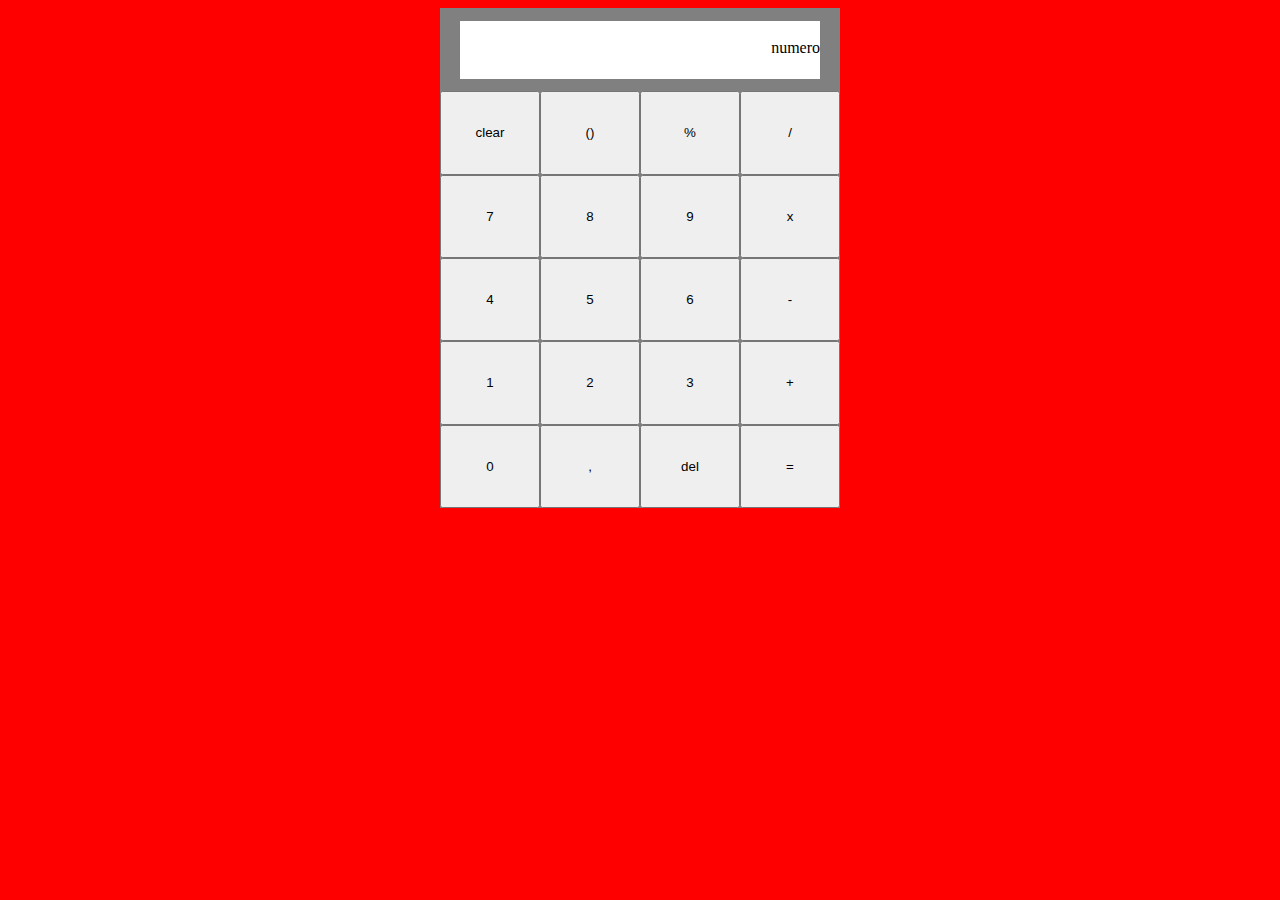
==== Projects/calculator-project/index.html @ e2b15370 "implementacao da base do html-css" ====
<!DOCTYPE html>
<html lang="pt-br">
    <head>
        <meta charset="UTF-8">
        <meta http-equiv="X-UA-Compatible" content="IE=edge">
        <meta name="viewport" content="width=device-width, initial-scale=1.0">
        <title>Calculator by @kalupx</title>

        <link rel="stylesheet" type="text/css" href="styles/general.css">
        <script src="JavaScript/generalJs.js"></script>
    </head>
    <body>
        <div class="calculator-container">
            <div class="display">
                <div class="display-number">numero</div>
            </div>
            <div class="numbers">
                <div class="button-row">
                    <button>clear</button>
                    <button>()</button>
                    <button>%</button>
                    <button>/</button>
                </div>
                <div class="button-row">
                    <button>7</button>
                    <button>8</button>
                    <button>9</button>
                    <button>x</button>
                </div>
                <div class="button-row">
                    <button>4</button>
                    <button>5</button>
                    <button>6</button>
                    <button>-</button>
                </div>
                <div class="button-row">
                    <button>1</button>
                    <button>2</button>
                    <button>3</button>
                    <button>+</button>
                </div>
                <div class="button-row">
                    <button>0</button>
                    <button>,</button>
                    <button>del</button>
                    <button>=</button>
                </div>
            </div>
        </div>
    </body>
</html>
---- Projects/calculator-project/styles/general.css ----
body{
    background-color: red;
    display: flex;
    justify-content: space-around;
    align-items: center;
}

.calculator-container{
    display: flex;
    flex-direction: column;
    height: 500px;
    width: 400px;
}
/*display
**************************************/
.display{
    display: flex;
    align-items: center;
    justify-content: space-around;
    background-color: gray;
    height: 100px;
}
.display-number{
    width: 90%;
    height: 70%;
    background-color: white;
    text-align: end;
    box-sizing: border-box;
    padding-top: 18px;
}
/*teclado
***************************************/
.numbers{
    background-color: green;
    width: 100%;
    height: 100%;
    display: flex;
    flex-direction: column;
    justify-content: space-around;
    align-items: center;
}

.button-row{
    background-color: grey;
    display: flex;
    flex-direction: row;
    justify-content: space-between;
    width: 100%;
    height: 20%;
}
.button-row button{
    width: 25%;
}
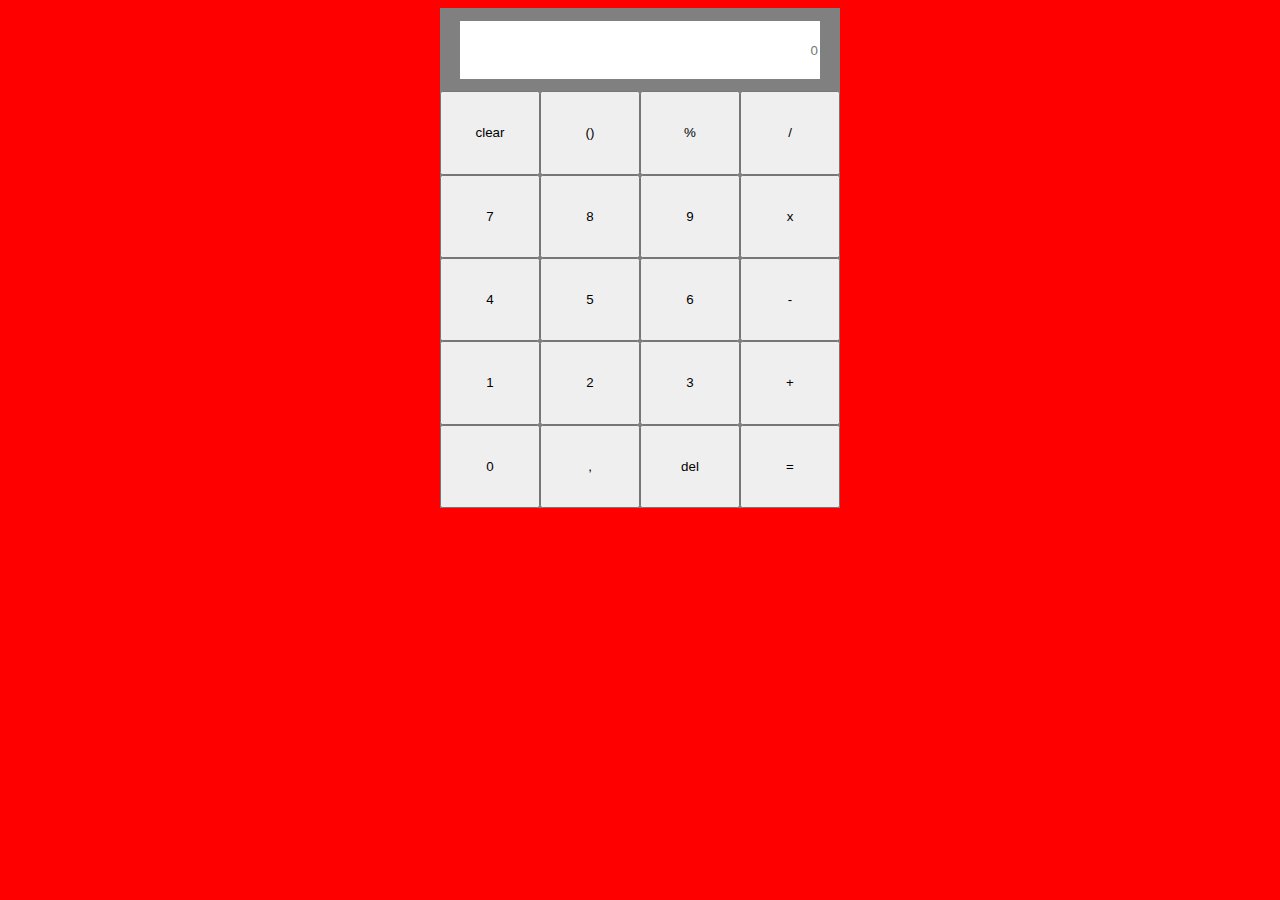
==== commit 43a0158e: "funcionalidade implementada, falta estilizacao" ====
--- a/Projects/calculator-project/index.html
+++ b/Projects/calculator-project/index.html
@@ -12,38 +12,38 @@
     <body>
         <div class="calculator-container">
             <div class="display">
-                <div class="display-number">numero</div>
+                <input type="text" class="display-number" id="numero" placeholder="0" disabled>
             </div>
             <div class="numbers">
                 <div class="button-row">
-                    <button>clear</button>
+                    <button onclick="Sum('cls')">clear</button>
                     <button>()</button>
-                    <button>%</button>
-                    <button>/</button>
+                    <button onclick="Sum('%')">%</button>
+                    <button onclick="Sum('/')">/</button>
                 </div>
                 <div class="button-row">
-                    <button>7</button>
-                    <button>8</button>
-                    <button>9</button>
-                    <button>x</button>
+                    <button onclick="Sum(7)">7</button>
+                    <button onclick="Sum(8)">8</button>
+                    <button onclick="Sum(9)">9</button>
+                    <button onclick="Sum('*')">x</button>
                 </div>
                 <div class="button-row">
-                    <button>4</button>
-                    <button>5</button>
-                    <button>6</button>
-                    <button>-</button>
+                    <button onclick="Sum(4)">4</button>
+                    <button onclick="Sum(5)">5</button>
+                    <button onclick="Sum(6)">6</button>
+                    <button onclick="Sum('-')">-</button>
                 </div>
                 <div class="button-row">
-                    <button>1</button>
-                    <button>2</button>
-                    <button>3</button>
-                    <button>+</button>
+                    <button onclick="Sum(1)">1</button>
+                    <button onclick="Sum(2)">2</button>
+                    <button onclick="Sum(3)">3</button>
+                    <button onclick="Sum('+')">+</button>
                 </div>
                 <div class="button-row">
-                    <button>0</button>
-                    <button>,</button>
-                    <button>del</button>
-                    <button>=</button>
+                    <button onclick="Sum(0)">0</button>
+                    <button onclick="Sum(',')">,</button>
+                    <button onclick="Sum('del')">del</button>
+                    <button onclick="Sum('=')">=</button>
                 </div>
             </div>
         </div>
--- a/Projects/calculator-project/styles/general.css
+++ b/Projects/calculator-project/styles/general.css
@@ -26,7 +26,8 @@
     background-color: white;
     text-align: end;
     box-sizing: border-box;
-    padding-top: 18px;
+    padding-top: 3px;
+    border: none;
 }
 /*teclado
 ***************************************/
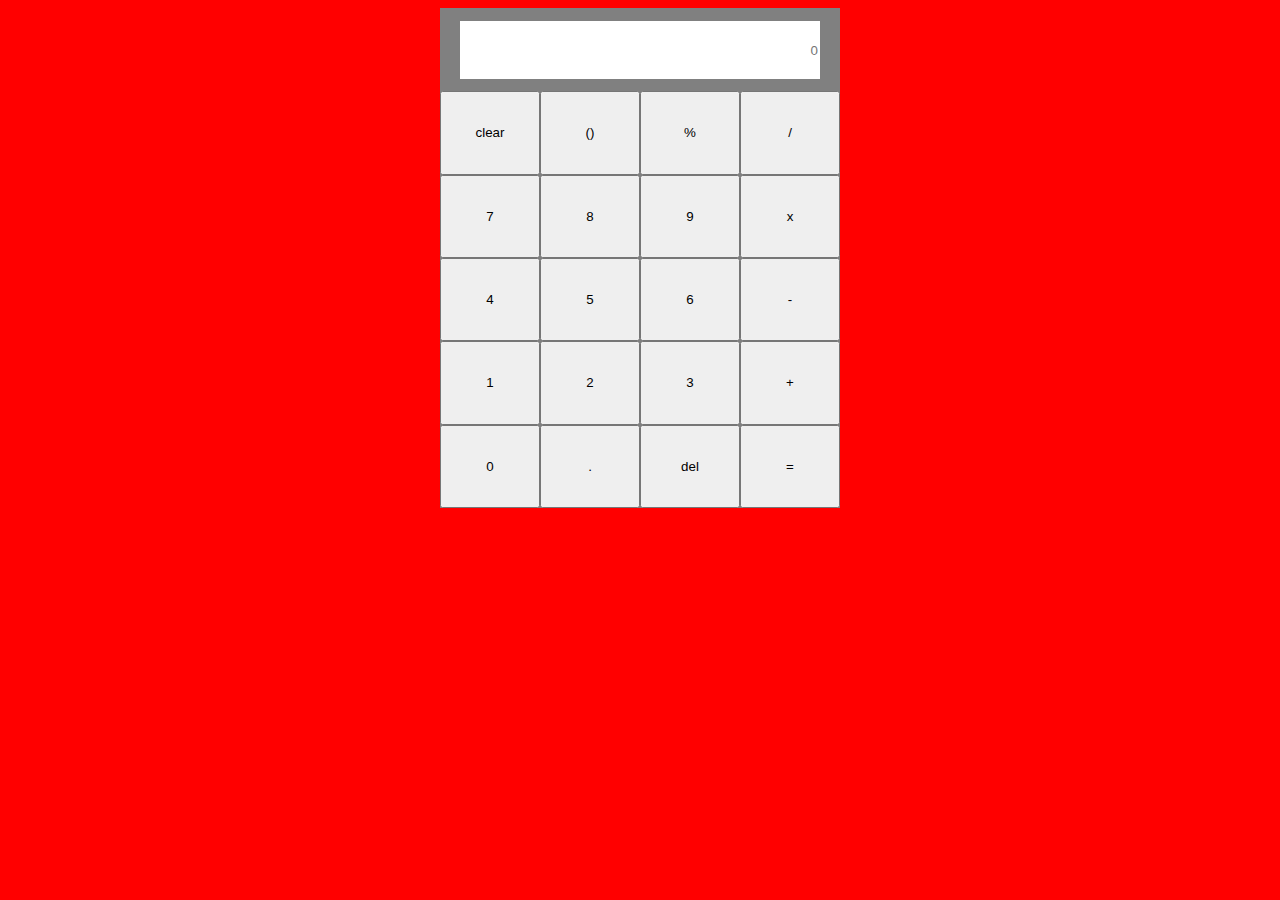
==== commit f24046cc: "finalizacoes das funcionalidades" ====
--- a/Projects/calculator-project/index.html
+++ b/Projects/calculator-project/index.html
@@ -17,7 +17,7 @@
             <div class="numbers">
                 <div class="button-row">
                     <button onclick="Sum('cls')">clear</button>
-                    <button>()</button>
+                    <button onclick="Sum('parentesis')">()</button>
                     <button onclick="Sum('%')">%</button>
                     <button onclick="Sum('/')">/</button>
                 </div>
@@ -41,7 +41,7 @@
                 </div>
                 <div class="button-row">
                     <button onclick="Sum(0)">0</button>
-                    <button onclick="Sum(',')">,</button>
+                    <button onclick="Sum('.')">.</button>
                     <button onclick="Sum('del')">del</button>
                     <button onclick="Sum('=')">=</button>
                 </div>
